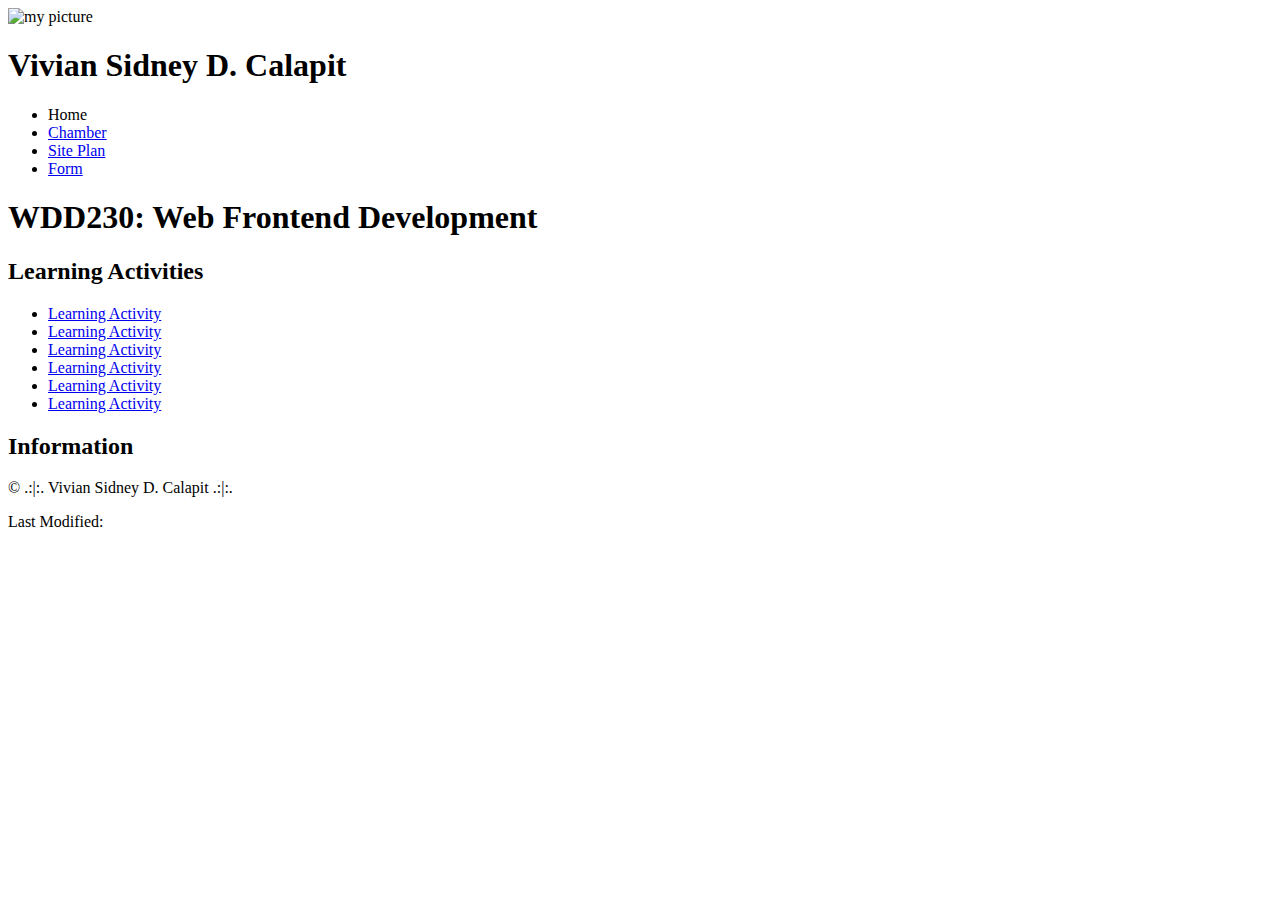
==== index.html @ a00b2434 "first commit" ====
<!DOCTYPE html>
<html lang="en">
<head>
    <meta charset="UTF-8">
    <meta name="viewport" content="width=device-width, initial-scale=1.0">
    <title>Vivian Sidney D. Calapit - WDD230 - Web Frontend Development</title>
    <meta name="description" content="Vivian Sidney D. Calapit - WDD230 - Course Assignment Portal">
    <meta name="author" content="Vivian Sidney D. Calapit">

    <link href="styles/base.css" rel="stylesheet">
    <link href="styles/larger.css" rel="stylesheet">

    <link rel="preconnect" href="https://fonts.googleapis.com">
    <link rel="https://fonts.gststic.com" crossorigin>
    <link href="https://fonts.googleapis.com/css2?family=Mali:wght200;400&display=swap" rel="stylesheet">

</head>
<body>
    <header>
        <img src="images/me.jpg" alt="my picture" width="80" height="85">
        <h1> Vivian Sidney D. Calapit
        </h1>
    </header>
    <nav>
        <ul>
            <li class="active"><a href="#"> </a>Home</li>
            <li><a href="#">Chamber</a></li>
            <li><a href="#">Site Plan</a></li>
            <li><a href="#">Form</a></li>
        </ul>
    </nav>
    <main>
        <h1>WDD230: Web Frontend Development</h1>
        <section>
            <h2 class="card">Learning Activities</h2>
            <ul>
                <li><a href="#">Learning Activity</a></li>
                <li><a href="#">Learning Activity</a></li>
                <li><a href="#">Learning Activity</a></li>
                <li><a href="#">Learning Activity</a></li>
                <li><a href="#">Learning Activity</a></li>
                <li><a href="#">Learning Activity</a></li>
            </ul>

        </section>
        <section>
            <h2>Information</h2>
        </section>
        
        
    </main>
    <footer>
        <p class="copyright 2024">&copy; <span id="current year"></span>.:|:. Vivian Sidney D. Calapit .:|:. </p>
        <p class="lastmodified">Last Modified:</p>
    </footer>
    
    <script src="js/script.js"></script>
   
</body>
</html>
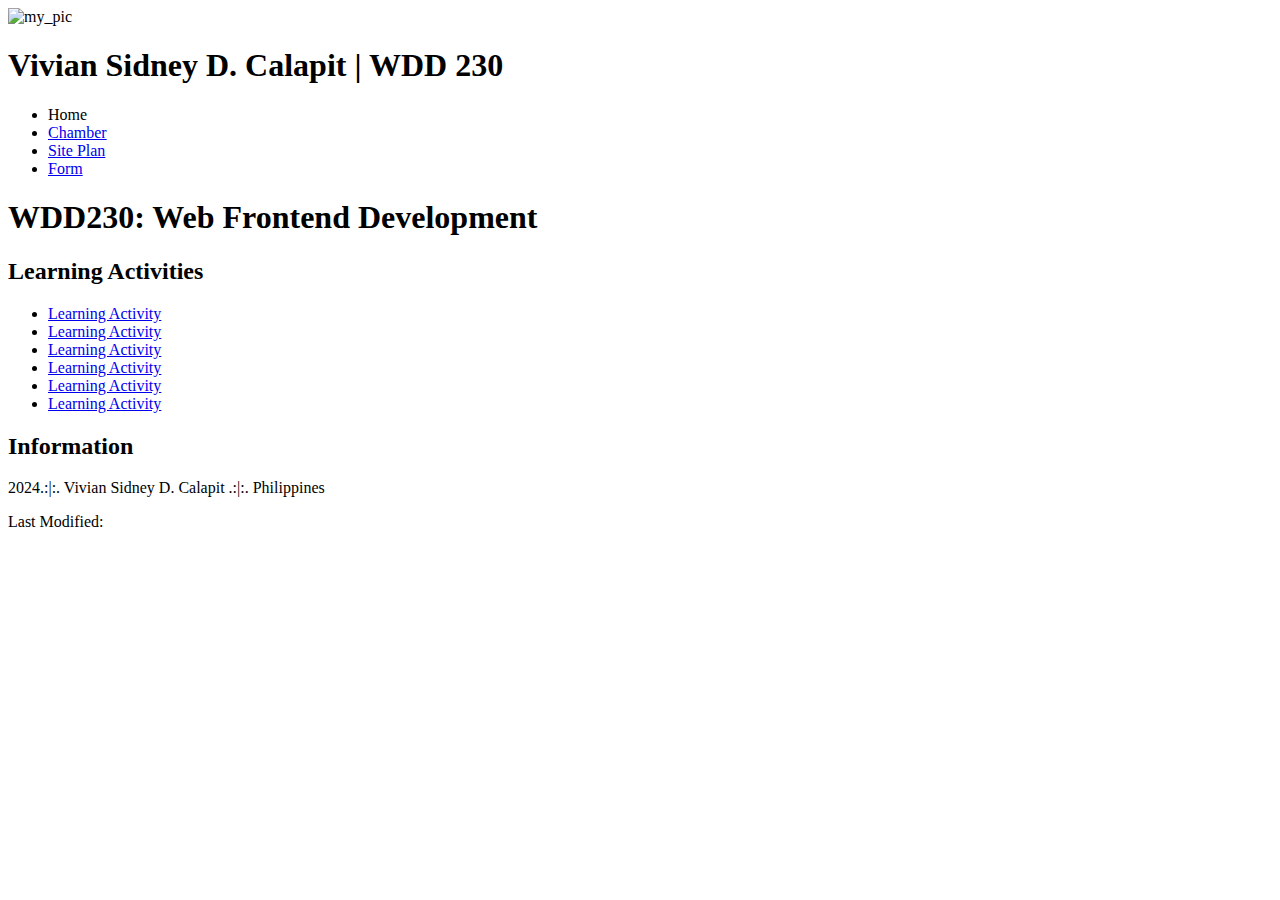
==== commit 3b5b2398: "initial.html" ====
--- a/index.html
+++ b/index.html
@@ -17,9 +17,14 @@
 </head>
 <body>
     <header>
-        <img src="images/me.jpg" alt="my picture" width="80" height="85">
-        <h1> Vivian Sidney D. Calapit
+        
+        
+        <img src="images/me.jpg" alt="my_pic" width="200" height="200">
+        
+        <h1> Vivian Sidney D. Calapit | WDD 230
         </h1>
+        <p></p>
+        
     </header>
     <nav>
         <ul>
@@ -50,7 +55,7 @@
         
     </main>
     <footer>
-        <p class="copyright 2024">&copy; <span id="current year"></span>.:|:. Vivian Sidney D. Calapit .:|:. </p>
+        <p> 2024.:|:. Vivian Sidney D. Calapit .:|:. Philippines</p>
         <p class="lastmodified">Last Modified:</p>
     </footer>
     
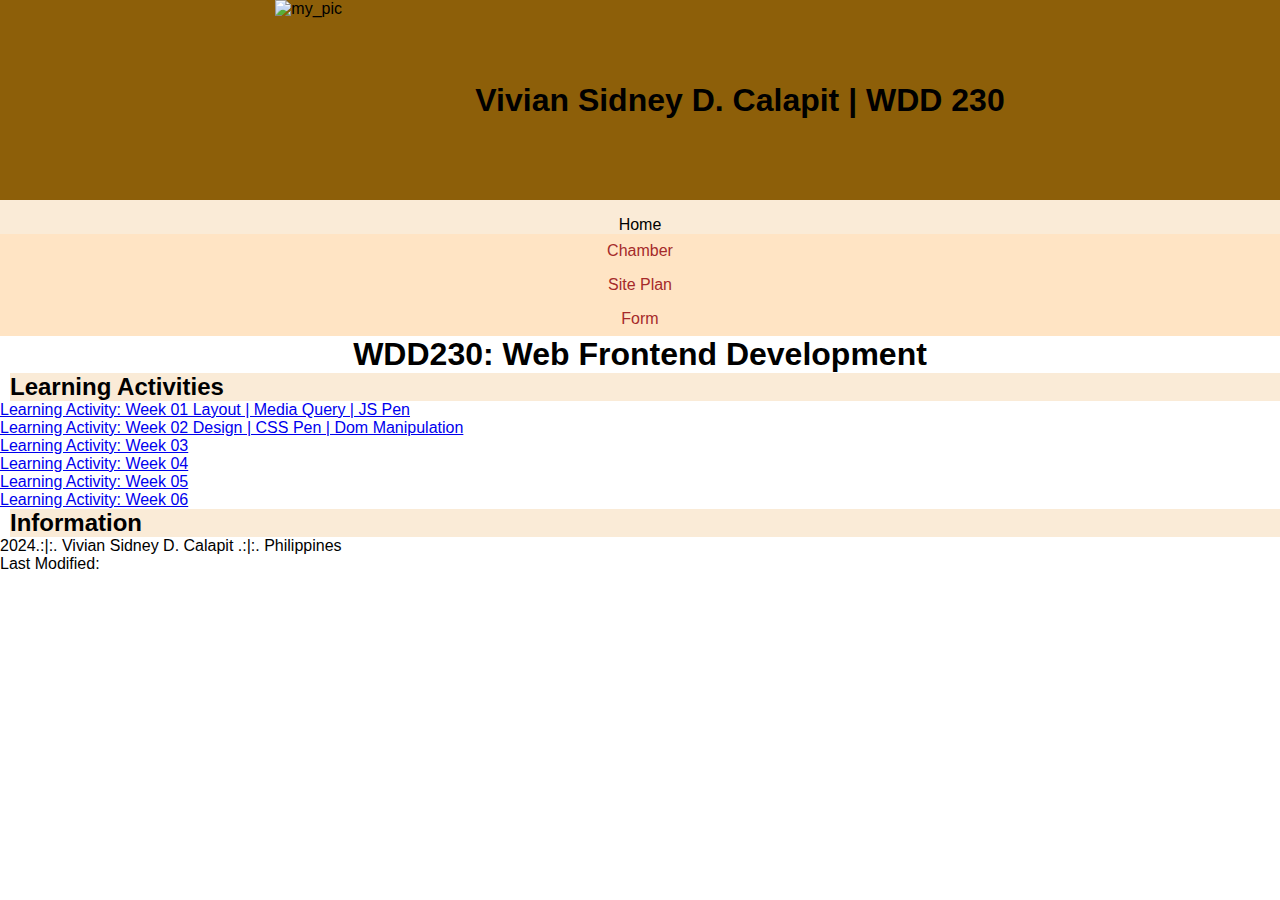
==== commit 358bf4a3: "homepage.html with changes" ====
--- a/index.html
+++ b/index.html
@@ -13,6 +13,8 @@
     <link rel="preconnect" href="https://fonts.googleapis.com">
     <link rel="https://fonts.gststic.com" crossorigin>
     <link href="https://fonts.googleapis.com/css2?family=Mali:wght200;400&display=swap" rel="stylesheet">
+
+    <link rel="icon" href="favicon.ico">
 
 </head>
 <body>
@@ -35,16 +37,17 @@
         </ul>
     </nav>
     <main>
+    
         <h1>WDD230: Web Frontend Development</h1>
         <section>
             <h2 class="card">Learning Activities</h2>
             <ul>
-                <li><a href="#">Learning Activity</a></li>
-                <li><a href="#">Learning Activity</a></li>
-                <li><a href="#">Learning Activity</a></li>
-                <li><a href="#">Learning Activity</a></li>
-                <li><a href="#">Learning Activity</a></li>
-                <li><a href="#">Learning Activity</a></li>
+                <li><a href="#">Learning Activity: Week 01 Layout | Media Query | JS Pen</a></li>
+                <li><a href="#">Learning Activity: Week 02 Design | CSS Pen | Dom Manipulation</a></li>
+                <li><a href="#">Learning Activity: Week 03</a></li>
+                <li><a href="#">Learning Activity: Week 04</a></li>
+                <li><a href="#">Learning Activity: Week 05</a></li>
+                <li><a href="#">Learning Activity: Week 06</a></li>
             </ul>
 
         </section>
--- a/styles/base.css
+++ b/styles/base.css
@@ -0,0 +1,91 @@
+* {
+    margin: 0;
+    padding: 0;
+    box-sizing: border-box;
+}
+
+
+body {
+    font-weight: 100;
+    font-family: "Roboto", sans-serif;
+
+}
+
+/* mobile **********/
+header {
+    background-color:rgb(141, 95, 9);
+    display: flex;
+    align-items: center;
+    justify-content: center;
+    padding: 20pax;
+    border: 2px;
+}
+
+h1 {
+    font-size: 2rem;
+    justify-content: center;
+    text-align: center;
+
+}
+
+nav {
+    background-color:bisque;
+
+}
+
+nav ul {
+    list-style-type: none ;   
+}
+
+
+
+nav a {
+    display: block;
+    color:brown;
+    text-align: center;
+    padding: .5rem;
+    text-decoration: none;
+}
+
+nav a:hover {
+    background-color:burlywood;
+}
+
+nav .active {
+    background-color:antiquewhite;
+    text-align: center;
+}
+
+h2 {
+    background-color:antiquewhite;
+    border-left: 15px 0 0px;
+    margin-left: 10px;
+
+}
+
+  
+    
+
+
+image {
+    border-right: 15px;
+    border-left: 15px;
+    border-bottom: 5px 0 0px;
+    border-top: 5px 0 0px;
+    margin: 15px 15px 0px;
+    box-shadow: inset;
+    align-items: center;
+    margin-left: 15px 0 0px;
+    box-shadow: inset;
+
+    
+    
+}
+
+h2 {
+    text-align: flex;
+    
+}
+
+
+
--- a/styles/larger.css
+++ b/styles/larger.css
@@ -0,0 +1,18 @@
+@media only screen and (min-width: 38rem) {
+main {
+
+    grid-template-columns: 2fr 1fr;
+}
+
+main h2 {
+    grid-column: 1 / span 2;
+    
+
+}
+
+
+}
+
+
+
+
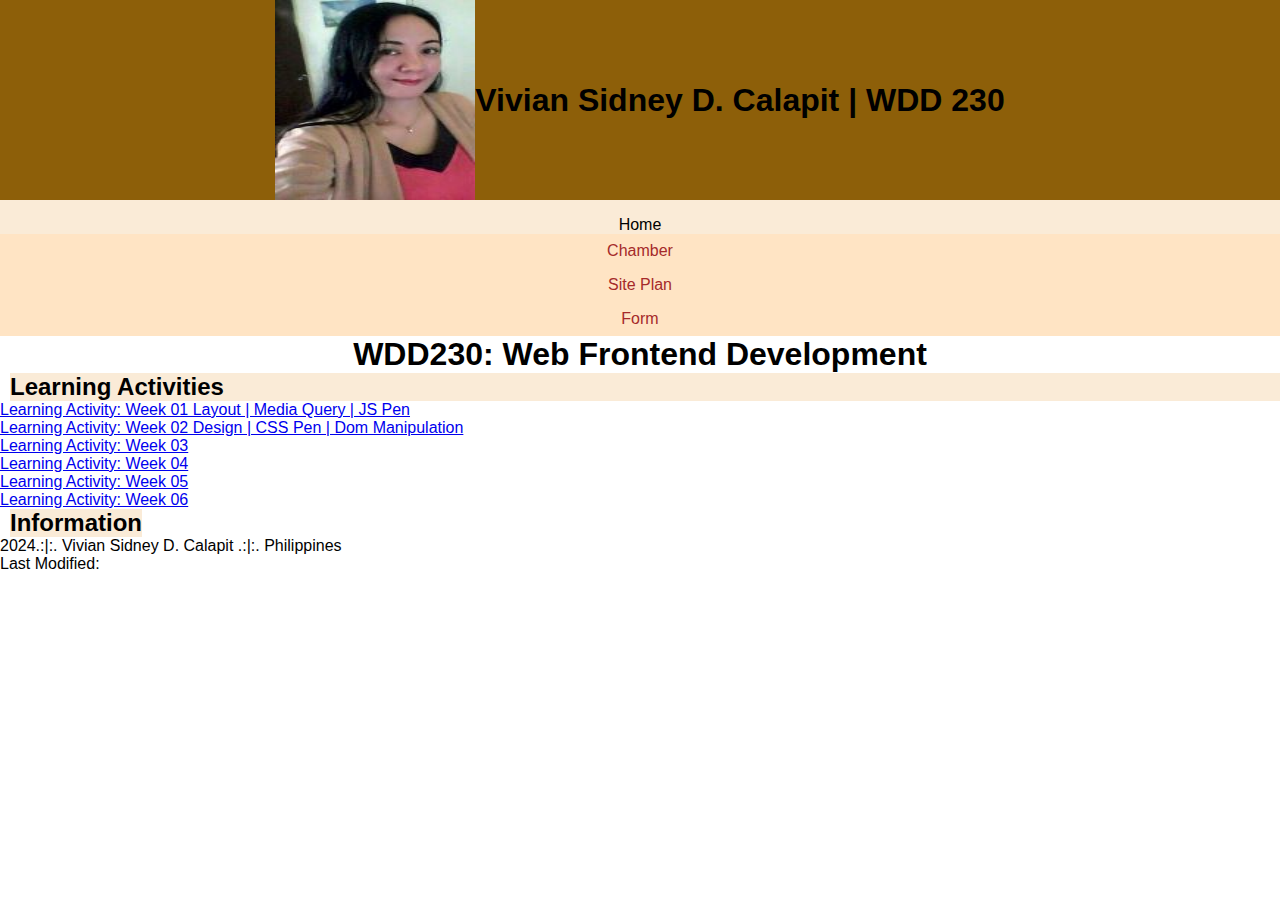
==== commit 52ebb317: "image" ====
--- a/index.html
+++ b/index.html
@@ -9,6 +9,7 @@
 
     <link href="styles/base.css" rel="stylesheet">
     <link href="styles/larger.css" rel="stylesheet">
+    <link rel="stylesheet" href="styles/normalize.css">
 
     <link rel="preconnect" href="https://fonts.googleapis.com">
     <link rel="https://fonts.gststic.com" crossorigin>
@@ -50,10 +51,12 @@
                 <li><a href="#">Learning Activity: Week 06</a></li>
             </ul>
 
+        
+        
+            <h2 class="date">Information</h2>
+
         </section>
-        <section>
-            <h2>Information</h2>
-        </section>
+        
         
         
     </main>
--- a/styles/base.css
+++ b/styles/base.css
@@ -15,6 +15,7 @@
 header {
     background-color:rgb(141, 95, 9);
     display: flex;
+    flex-direction: row;
     align-items: center;
     justify-content: center;
     padding: 20pax;
@@ -43,6 +44,7 @@
     display: block;
     color:brown;
     text-align: center;
+    text-wrap:wrap;
     padding: .5rem;
     text-decoration: none;
 }
@@ -60,6 +62,7 @@
     background-color:antiquewhite;
     border-left: 15px 0 0px;
     margin-left: 10px;
+    display: flex;
 
 }
 
@@ -77,14 +80,23 @@
     align-items: center;
     margin-left: 15px 0 0px;
     box-shadow: inset;
+    display: flex;
 
     
     
 }
 
-h2 {
-    text-align: flex;
+
     
+
+
+.card {
+     text-align: left;
+}
+
+.date {
+    text-align:right;
+    display:inline-block;
 }
 
 
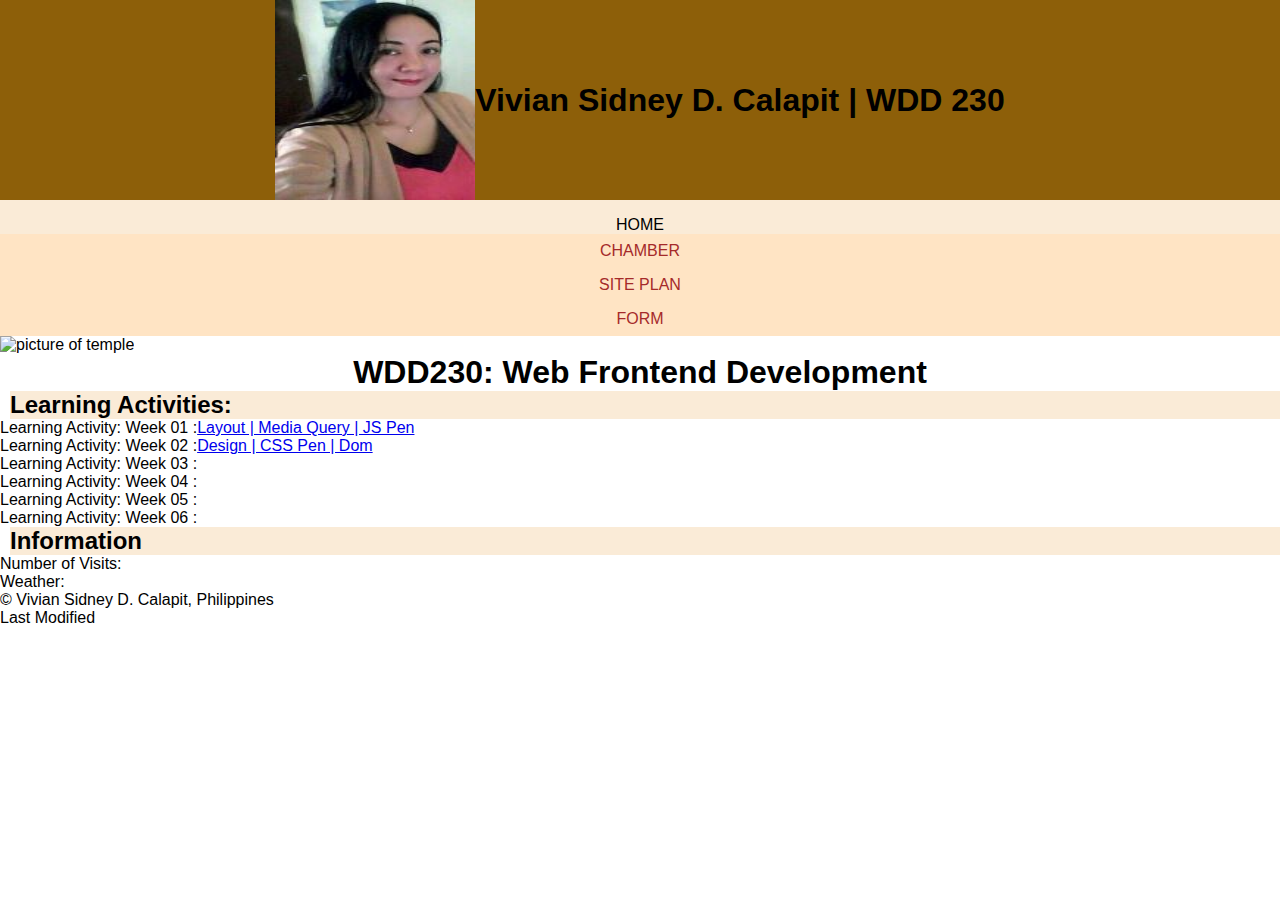
==== commit ab3a03d2: "changes" ====
--- a/index.html
+++ b/index.html
@@ -31,41 +31,55 @@
     </header>
     <nav>
         <ul>
-            <li class="active"><a href="#"> </a>Home</li>
-            <li><a href="#">Chamber</a></li>
-            <li><a href="#">Site Plan</a></li>
-            <li><a href="#">Form</a></li>
+            <li class="active"><a href="#"> </a>HOME</li>
+            <li><a href="#">CHAMBER</a></li>
+            <li><a href="#">SITE PLAN</a></li>
+            <li><a href="#">FORM</a></li>
         </ul>
     </nav>
+
+    <div id="hero">
+        <div id="hero.img" width="240" height="180">
+            <picture>
+            <source srcset="week03/images/manila_philippines_temple_lds.webp">
+            <img src="week03/images/manila_philippines_temple_lds.webp" alt="picture of temple" width="960" height="384">
+        </picture></div>
+            
+    </div>
+
+
     <main>
     
-        <h1>WDD230: Web Frontend Development</h1>
-        <section>
-            <h2 class="card">Learning Activities</h2>
-            <ul>
-                <li><a href="#">Learning Activity: Week 01 Layout | Media Query | JS Pen</a></li>
-                <li><a href="#">Learning Activity: Week 02 Design | CSS Pen | Dom Manipulation</a></li>
-                <li><a href="#">Learning Activity: Week 03</a></li>
-                <li><a href="#">Learning Activity: Week 04</a></li>
-                <li><a href="#">Learning Activity: Week 05</a></li>
-                <li><a href="#">Learning Activity: Week 06</a></li>
+        <h1 id="title">WDD230: Web Frontend Development</h1>
+        <section class="card">
+            <h2>Learning Activities:</h2>
+            <ul class="learning">
+    
+                <li>Learning Activity: Week 01 :<a href="#">Layout | Media Query | JS Pen</a></li>
+                <li>Learning Activity: Week 02 :<a href="#">Design | CSS Pen | Dom</a></li>
+                <li>Learning Activity: Week 03 :<a href="#"></a></li>
+                <li>Learning Activity: Week 04 :<a href="#"></a></li>
+                <li>Learning Activity: Week 05 :<a href="#"></a></li>
+                <li>Learning Activity: Week 06 :<a href="#"></a></li>
             </ul>
 
-        
-        
-            <h2 class="date">Information</h2>
-
         </section>
-        
-        
-        
+        <section class="card">
+            <h2>Information</h2> 
+            <ul class="Information">
+                <li>Number of Visits:</li>
+                <li>Weather:</li>
+            </ul>    
+        </section>
     </main>
     <footer>
-        <p> 2024.:|:. Vivian Sidney D. Calapit .:|:. Philippines</p>
-        <p class="lastmodified">Last Modified:</p>
+        <p>&copy;<span id=""></span> Vivian Sidney D. Calapit, Philippines</p>
+        <p>Last Modified <span id="lastModified"></span></p>
     </footer>
     
-    <script src="js/script.js"></script>
+    <script src="script/getDates.js"></script>
+       
+    
    
 </body>
 </html>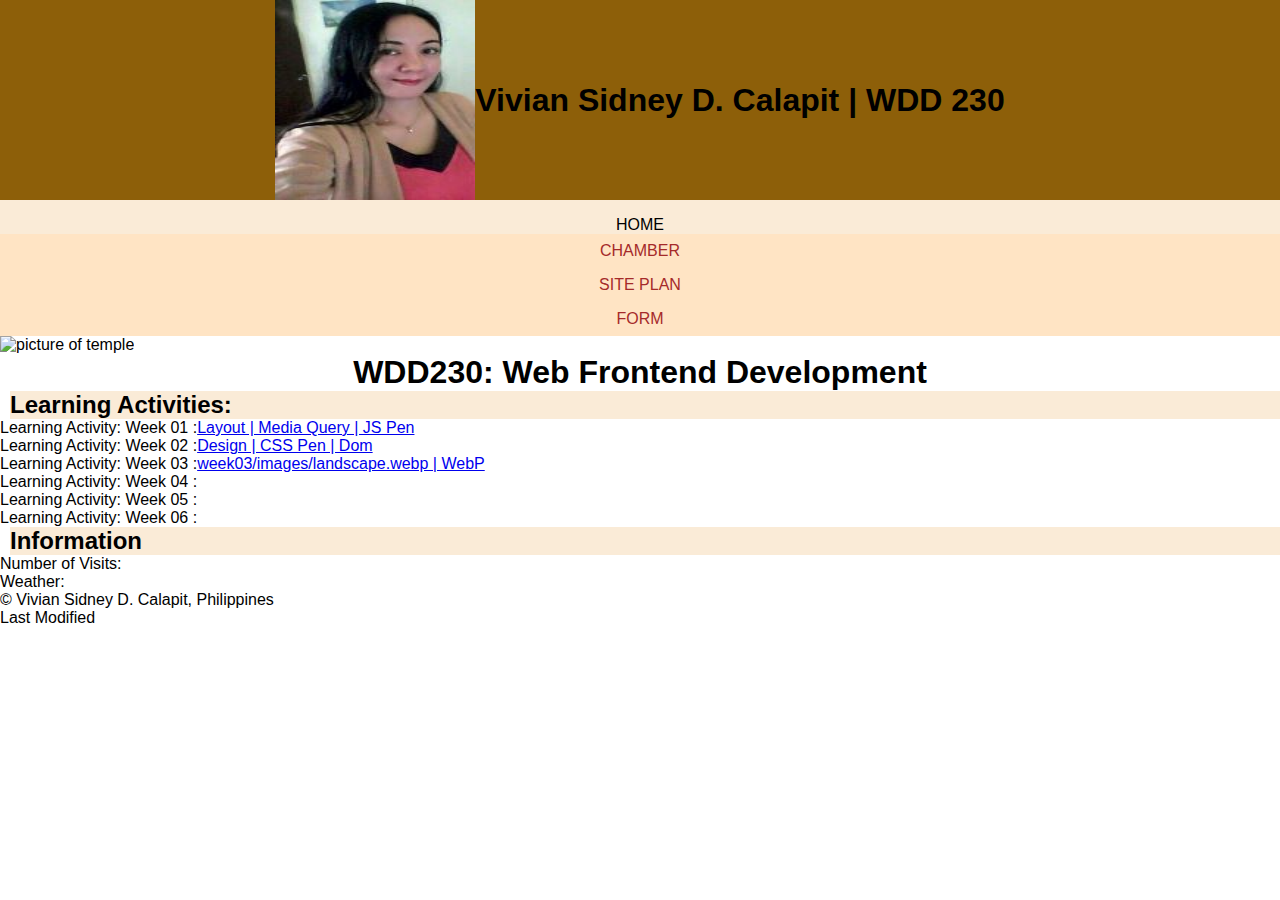
==== commit 86c77290: "with changes" ====
--- a/index.html
+++ b/index.html
@@ -57,7 +57,7 @@
     
                 <li>Learning Activity: Week 01 :<a href="#">Layout | Media Query | JS Pen</a></li>
                 <li>Learning Activity: Week 02 :<a href="#">Design | CSS Pen | Dom</a></li>
-                <li>Learning Activity: Week 03 :<a href="#"></a></li>
+                <li>Learning Activity: Week 03 :<a href="#">week03/images/landscape.webp | WebP </a></li>
                 <li>Learning Activity: Week 04 :<a href="#"></a></li>
                 <li>Learning Activity: Week 05 :<a href="#"></a></li>
                 <li>Learning Activity: Week 06 :<a href="#"></a></li>
